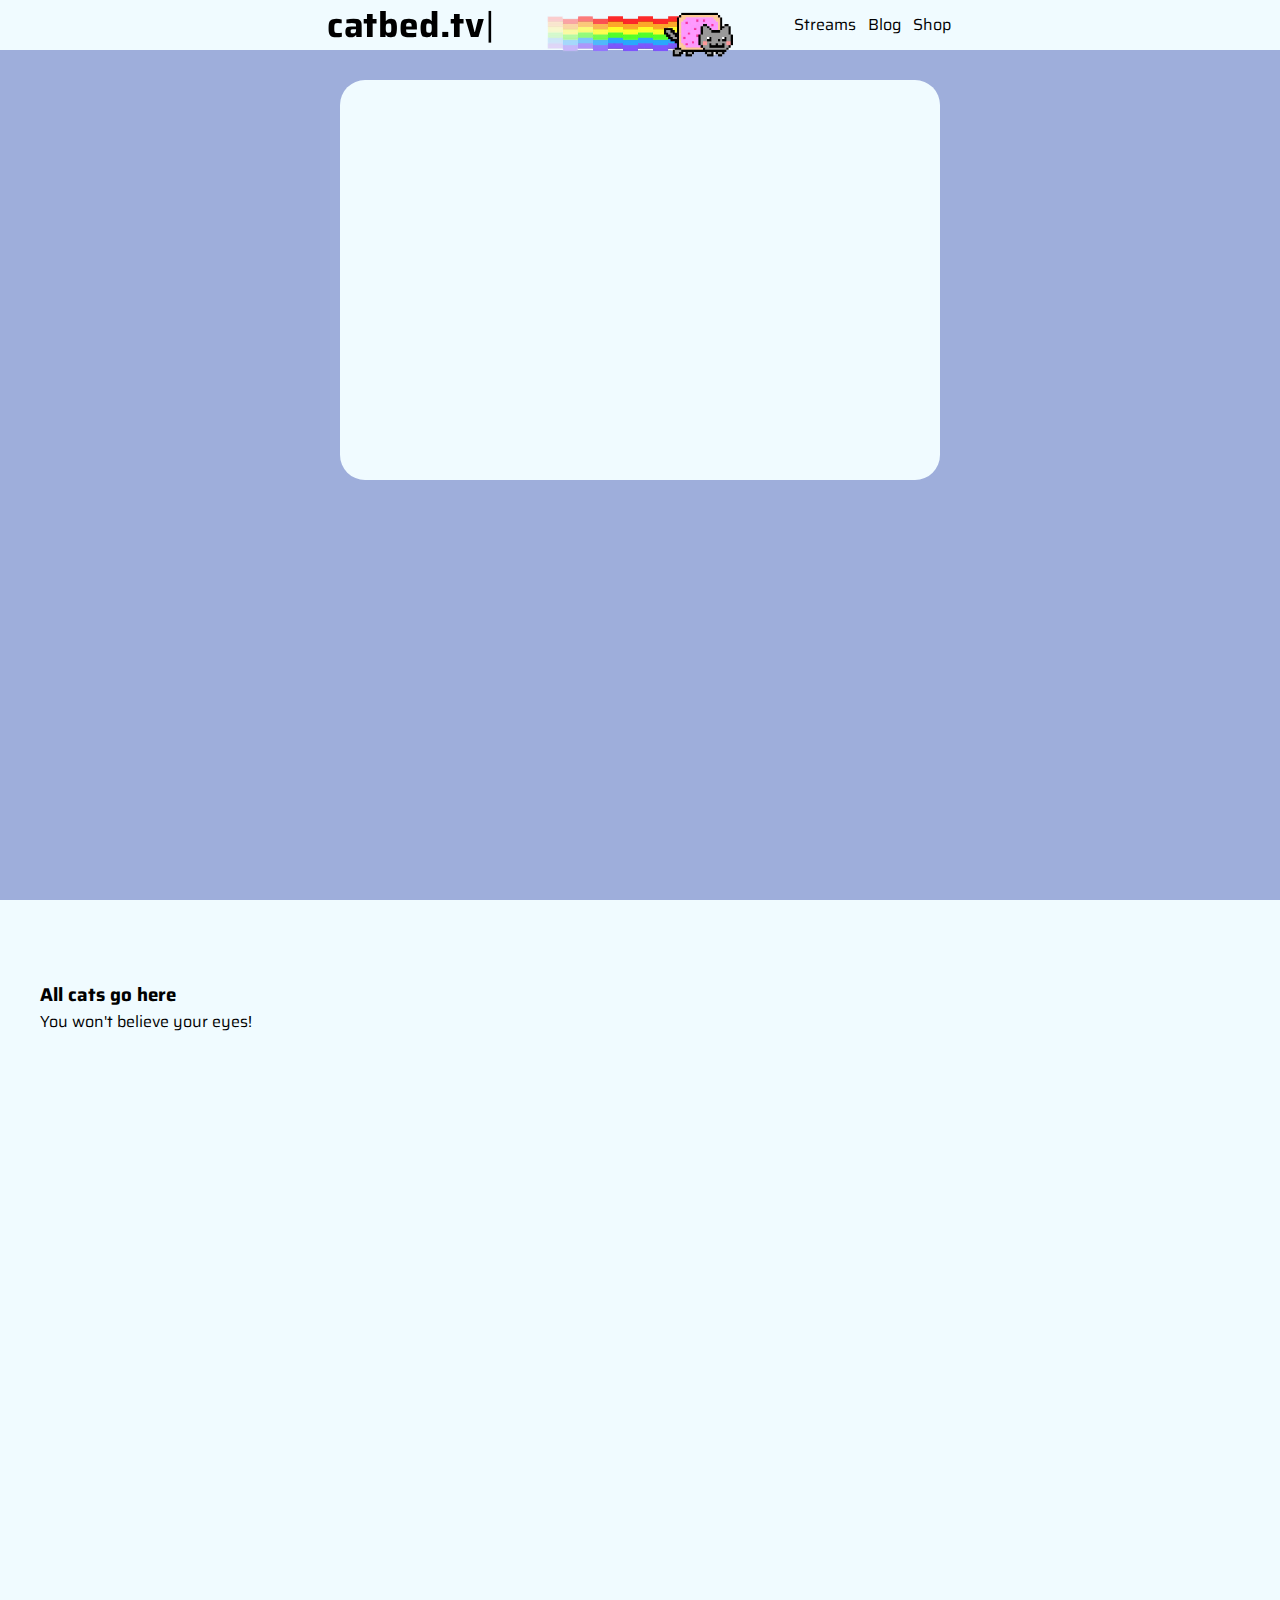
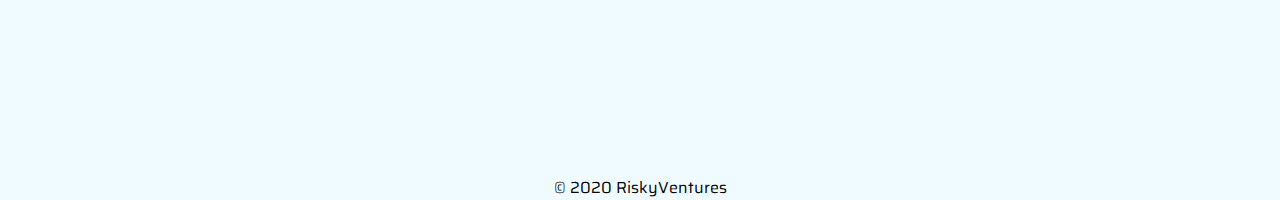
==== index.html @ 02a43063 "Update index.html" ====
<!DOCTYPE html>
<html lang="en">

<head>
    <meta charset="UTF-8">
    <meta name="viewport" content="width=device-width, initial-scale=1.0">
    <meta name="keywords" content="cats, streams, videos, cute, cat loot, cat bed, merchandise">
    <meta name="description" content="free cat videos">
    <title>catbed.tv</title>
    <link href="https://fonts.googleapis.com/css2?family=Saira:wght@300;400;900&display=swap" rel="stylesheet">
    <link rel="stylesheet" href="./assets/css/main.css" />
    <script src="./assets/js/darkmode.js"></script>
</head>

<body class="">
    <div class="page-wrapper">

        <header>
            <div class="header-wrapper">

                <div class="header-content">
                    <div class="menu-brand">
                        <h3 class="menu-title">catbed.tv<span class="blink">|</span></h3>
                    </div>

                    <nav>
                        <a class="menu-link">Streams</a>
                        <a class="menu-link">Blog</a>
                        <a class="menu-link">Shop</a>
                    </nav>

                    </div>
                
                    <div class="header-image-container translate">
                    <img class="header-image translate" src="./assets/images/nyan-top.png" alt="nyan nyan" onclick="darkmode()">
                     </div>
            </div>
        </header>


        <main>
            <section class="video-section">
                <div class="video mb-1">
                </div>

                <div class="content">
                    <div class="content-video-container">
                        <div class="thecontainerscontainer">
                        <div class='embed-container'><iframe src='https://www.youtube.com/embed/i2YJF4Yhp1I?rel=0;controls=0;showinfo=0;autoplay=1' frameborder='0' encrypted-media='1'></iframe></div>
                    </div>
                    </div>
                </div>

            </section>
            <section class="product-section">
                <div class="content">
                    <h3>All cats go here </h3>
                    <p>
                        You won't believe your eyes!
                    </p>

                </div>
                <footer>
                    <p>&copy; 2020 RiskyVentures</p>
                </footer>
            </section>






        </main>

    </div>
</body>

</html>
---- assets/css/main.css ----
* {
    margin: 0;
    padding: 0;
    box-sizing: border-box;
}

/* Standard variables */
:root {
    font-family: 'Saira', 'sarif';
    --header-height: 50px;
    --header-image-width: 270px;

    --menu-top-all: hsl(0, 0%, 0%);
    --menu-right-hover: hsl(197, 40%, 88%);
    --upperbg: hsl(196, 100%, 97%);
    --lowerbg: hsl(224, 46%, 74%);
    --video-container-background: hsl(196, 100%, 97%);
    --grid-section-background: hsl(196, 100%, 97%);
}

/* Themes that will be inserted to body */
.dark {
    --menu-top-all: hsl(0, 0%, 100%);
    --menu-right-hover: hsl(200, 4%, 15%);
    --upperbg: hsl(200, 6%, 10%);
    --lowerbg: hsl(222, 82%, 15%);
    --video-container-background: hsl(196, 48%, 26%);
    --grid-section-background: hsl(196, 48%, 26%);
}

/* ---------------------- THEMES AND VARIABLES END HERE-------------- */

/*blink*/
.blink{
    font-weight: 400;
	animation:blink 2s steps(2, end) infinite
} 

@keyframes blink{
	0%{
		opacity: 0
}
	100%{
		opacity: 0.7;}
}
/*Stare*/

header {
    position: fixed;
    top: 0;
    left: 0;
    right: 0;
    background: var(--upperbg);
    z-index: 1;
    height: var(--header-height);
    transition: all 350ms linear;
}

header .header-wrapper{
    width: 100%;
    display: grid;
    grid-template-columns: 100%;
}

header .header-wrapper .header-content {
    display: flex;
    justify-content: space-between;
    align-items: center;
    padding: 0px 10px;
    width: 100%;
    max-width: 650px;
    grid-area: 1 / 1 / 2 / 2;
    justify-self: center;
    height: var(--header-height);
}

header .header-image-container {
    position: relative;
    max-width: var(--header-image-width);
    width: 100%;    
    grid-area: 1 / 1 / 2 / 2;
    justify-self: center;
    z-index: 0;
}

header .header-image-container img {
    position: relative;
    width: 100%;
    z-index: 0;
}

header .header-wrapper .header-content .menu-brand {
    font-size: 20px;
    color: var(--menu-top-all);
    line-height: var(--header-height);
    align-items: center;
}

header .header.content nav {
    position: relative;
    display: flex;
    align-items: center;
}

header .header-content nav .menu-link {
    position: relative;
    color: var(--menu-top-all);
    line-height: var(--header-height);
    padding: 0 4px;
    cursor: pointer;
    z-index: 1;
} 

header .header-content nav .menu-link:hover {
    background-color: var(--menu-right-hover);
}

@media screen and (max-width: 550px) {
    .translate {
      transform: translateY(15px);
      transition: 400ms ease-in;
    }
  }

  @media screen and (min-width: 550px) {
    .translate {
      transform: none;
      transition: 400ms ease-in;
    }
  } 

  @media screen and (max-width: 550px) {
    .content-video-container {
      transform: translateY(20px);
      transition: 400ms ease-in;
    }
  }

  @media screen and (min-width: 550px) {
    .content-video-container {
      transform: none;
      transition: 400ms ease-in;
    }
  } 


  @media screen and (min-width: 350px) {
    .menu-brand h3 {
        transform: scale(1.5) translateX(20px);
        transition: 400ms ease-in-out;
    }
  } 

  @media screen and (max-width: 350px) {
    .menu-brand h3 {
        transform: none;
        transition: 400ms ease-in-out;
    }
  } 

/* ---------------------- SECTIONS FROM HERE-------------- */

section {
    position: sticky;
    top: 0px;
    height: 100vh;
    padding: 80px 25px;
  }

  .video-section {
    width: 100%;
    padding: calc(20px + var(--header-height)) 25px 80px;
    display: flex;
    flex-flow: column;
    align-items: center;
    background: var(--lowerbg);
    transition: ease-in 200ms;
  }

.video-section .video {
    width: 100%;
    max-width: 300px;
}

.video-section .content {
    width: 100%;
    max-width: 600px;
}

.video-section .thecontainerscontainer {
    margin: auto;
    padding-top: 20px;
}



.video-section .content-video-container {
    width: 100%;;
    height: 400px;
    margin: auto;
    background: var(--video-container-background);
    border-radius: 25px;
    transition: ease-in 200ms;
}

/* so many containers, sort this soon) */
.embed-container { 
    position: relative; 
    padding-bottom: 56.25%; 
    height: 0; 
    overflow: hidden; 
    max-width: 95%;
    margin: auto;
    border-radius: 10px;
}
.embed-container iframe, .embed-container object, .embed-container embed {
     position: absolute; 
     top: 0; 
     left: 0; 
     width: 100%; 
     height: 100%;
     border-radius: 10px;
    }
/* so many containers, sort this soon) */


.product-section {
    display: flex;
    justify-content: center;
    align-items: center;
    flex-direction: column;
    background-color: var(--grid-section-background);
    padding-bottom: 0px;
    transition: all 200ms linear;
  }
  
  .product-section .content {
    flex: 1;
    width: 100%;
    max-width: 800;
    padding: 0px 15px;
  }

.mb-1 {
    margin-bottom: 10px;
}
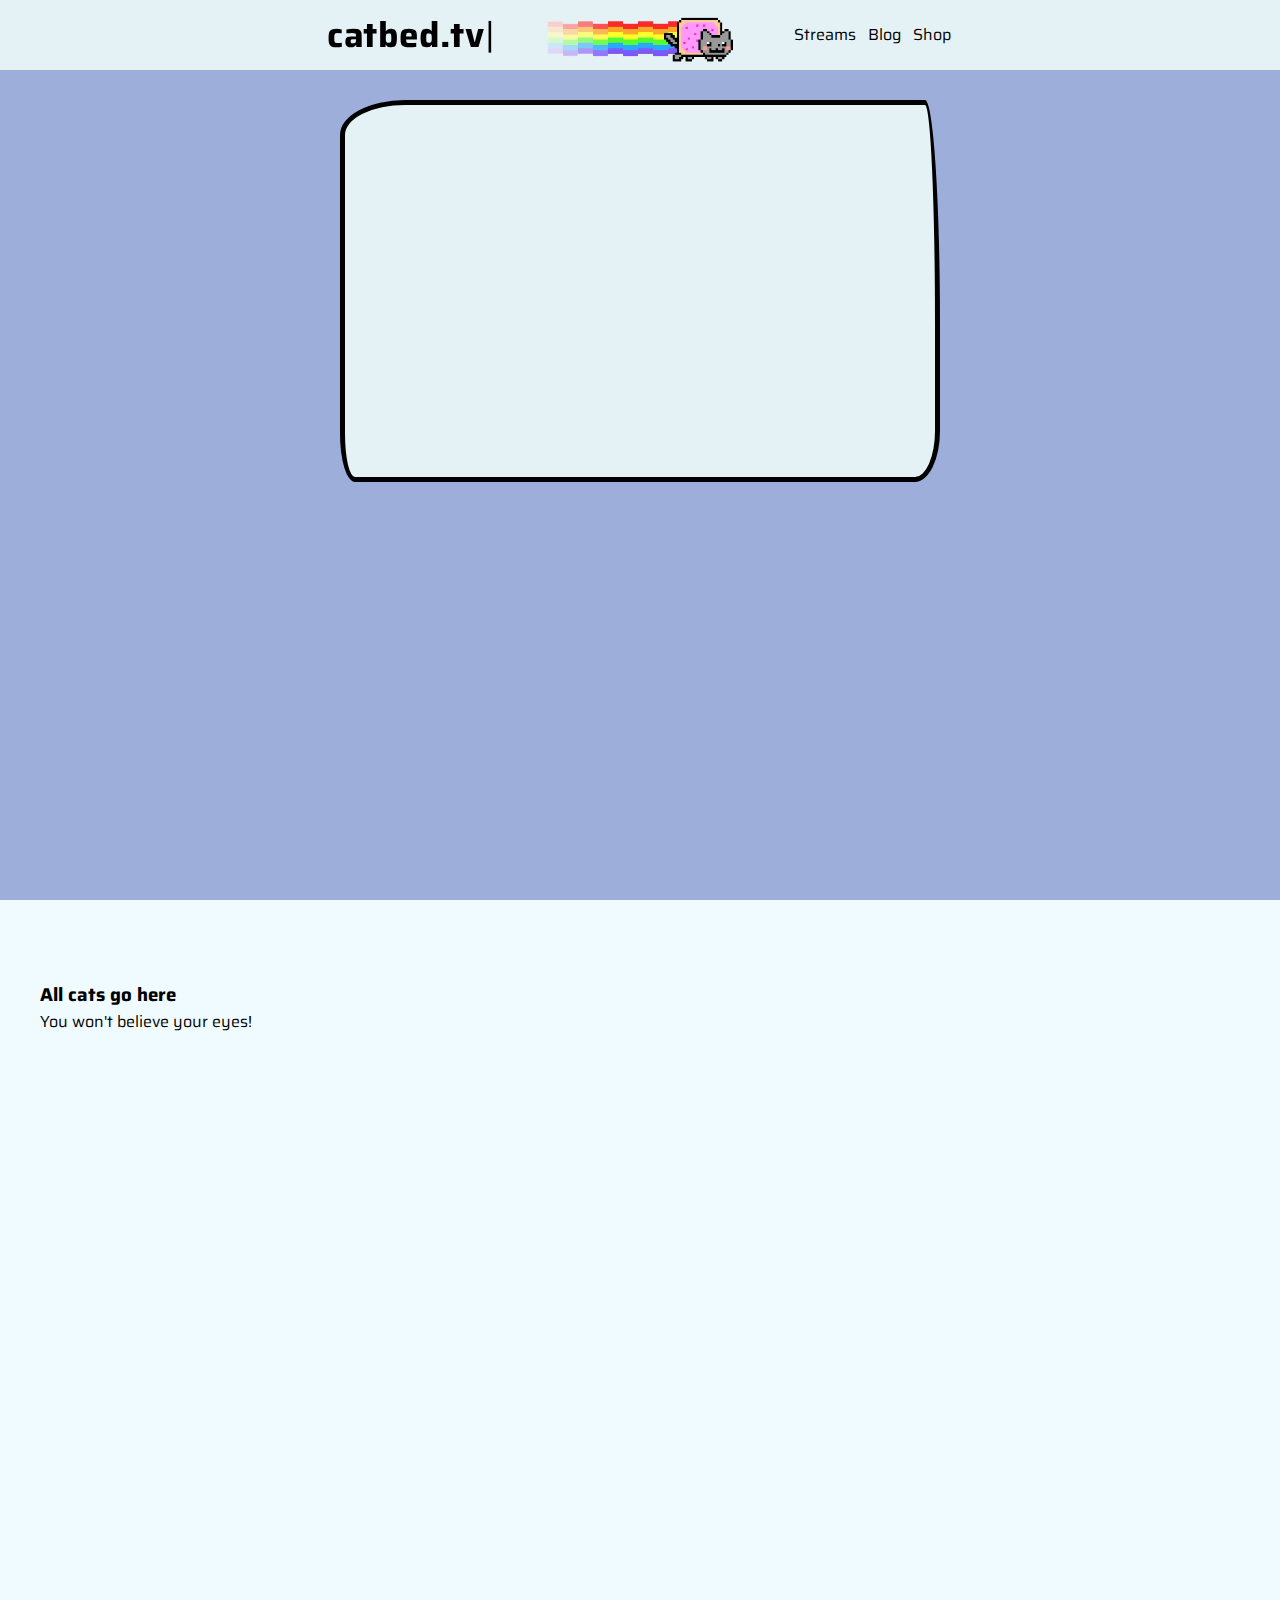
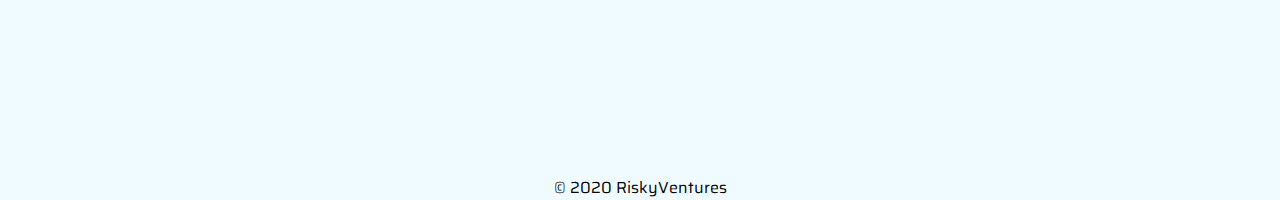
==== commit 977e4916: "Height adjusted for box" ====
--- a/index.html
+++ b/index.html
@@ -45,9 +45,9 @@
 
                 <div class="content">
                     <div class="content-video-container">
-                        <div class="thecontainerscontainer">
+                        
                         <div class='embed-container'><iframe src='https://www.youtube.com/embed/i2YJF4Yhp1I?rel=0;controls=0;showinfo=0;autoplay=1' frameborder='0' encrypted-media='1'></iframe></div>
-                    </div>
+                    
                     </div>
                 </div>
 
--- a/assets/css/main.css
+++ b/assets/css/main.css
@@ -7,26 +7,27 @@
 /* Standard variables */
 :root {
     font-family: 'Saira', 'sarif';
-    --header-height: 50px;
+    --header-height: 70px;
     --header-image-width: 270px;
 
     --menu-top-all: hsl(0, 0%, 0%);
     --menu-right-hover: hsl(197, 40%, 88%);
-    --upperbg: hsl(196, 100%, 97%);
+    --upperbg: hsl(194, 46%, 93%);
     --lowerbg: hsl(224, 46%, 74%);
-    --video-container-background: hsl(196, 100%, 97%);
+    --video-container-background: hsl(194, 46%, 93%);
     --grid-section-background: hsl(196, 100%, 97%);
 }
 
 /* Themes that will be inserted to body */
 .dark {
     --menu-top-all: hsl(0, 0%, 100%);
-    --menu-right-hover: hsl(200, 4%, 15%);
+    --menu-right-hover: hsl(224, 43%, 23%);
     --upperbg: hsl(200, 6%, 10%);
-    --lowerbg: hsl(222, 82%, 15%);
-    --video-container-background: hsl(196, 48%, 26%);
+    --lowerbg: hsl(224, 43%, 23%);
+    --video-container-background: hsl(184, 50%, 31%);
     --grid-section-background: hsl(196, 48%, 26%);
 }
+
 
 /* ---------------------- THEMES AND VARIABLES END HERE-------------- */
 
@@ -81,6 +82,7 @@
     grid-area: 1 / 1 / 2 / 2;
     justify-self: center;
     z-index: 0;
+    top: 5px;
 }
 
 header .header-image-container img {
@@ -95,6 +97,11 @@
     line-height: var(--header-height);
     align-items: center;
 }
+
+/*
+header .header-wrapper .header-content .menu-brand.h3 {
+}
+*/
 
 header .header.content nav {
     position: relative;
@@ -117,7 +124,7 @@
 
 @media screen and (max-width: 550px) {
     .translate {
-      transform: translateY(15px);
+      transform: translateY(22px);
       transition: 400ms ease-in;
     }
   }
@@ -157,6 +164,8 @@
         transition: 400ms ease-in-out;
     }
   } 
+
+
 
 /* ---------------------- SECTIONS FROM HERE-------------- */
 
@@ -187,20 +196,21 @@
     max-width: 600px;
 }
 
-.video-section .thecontainerscontainer {
+.video-section .content-video-container {
     margin: auto;
     padding-top: 20px;
-}
-
-
-
-.video-section .content-video-container {
-    width: 100%;;
-    height: 400px;
+    padding-bottom: 20px;
+    width: 100%;
     margin: auto;
     background: var(--video-container-background);
-    border-radius: 25px;
     transition: ease-in 200ms;
+
+    border: solid 5px rgb(0, 0, 0);
+    border-top-left-radius: 65px 35px;
+    border-top-right-radius: 15px 225px;
+    border-bottom-right-radius: 25px 51px;
+    border-bottom-left-radius: 15px 48px;
+
 }
 
 /* so many containers, sort this soon) */
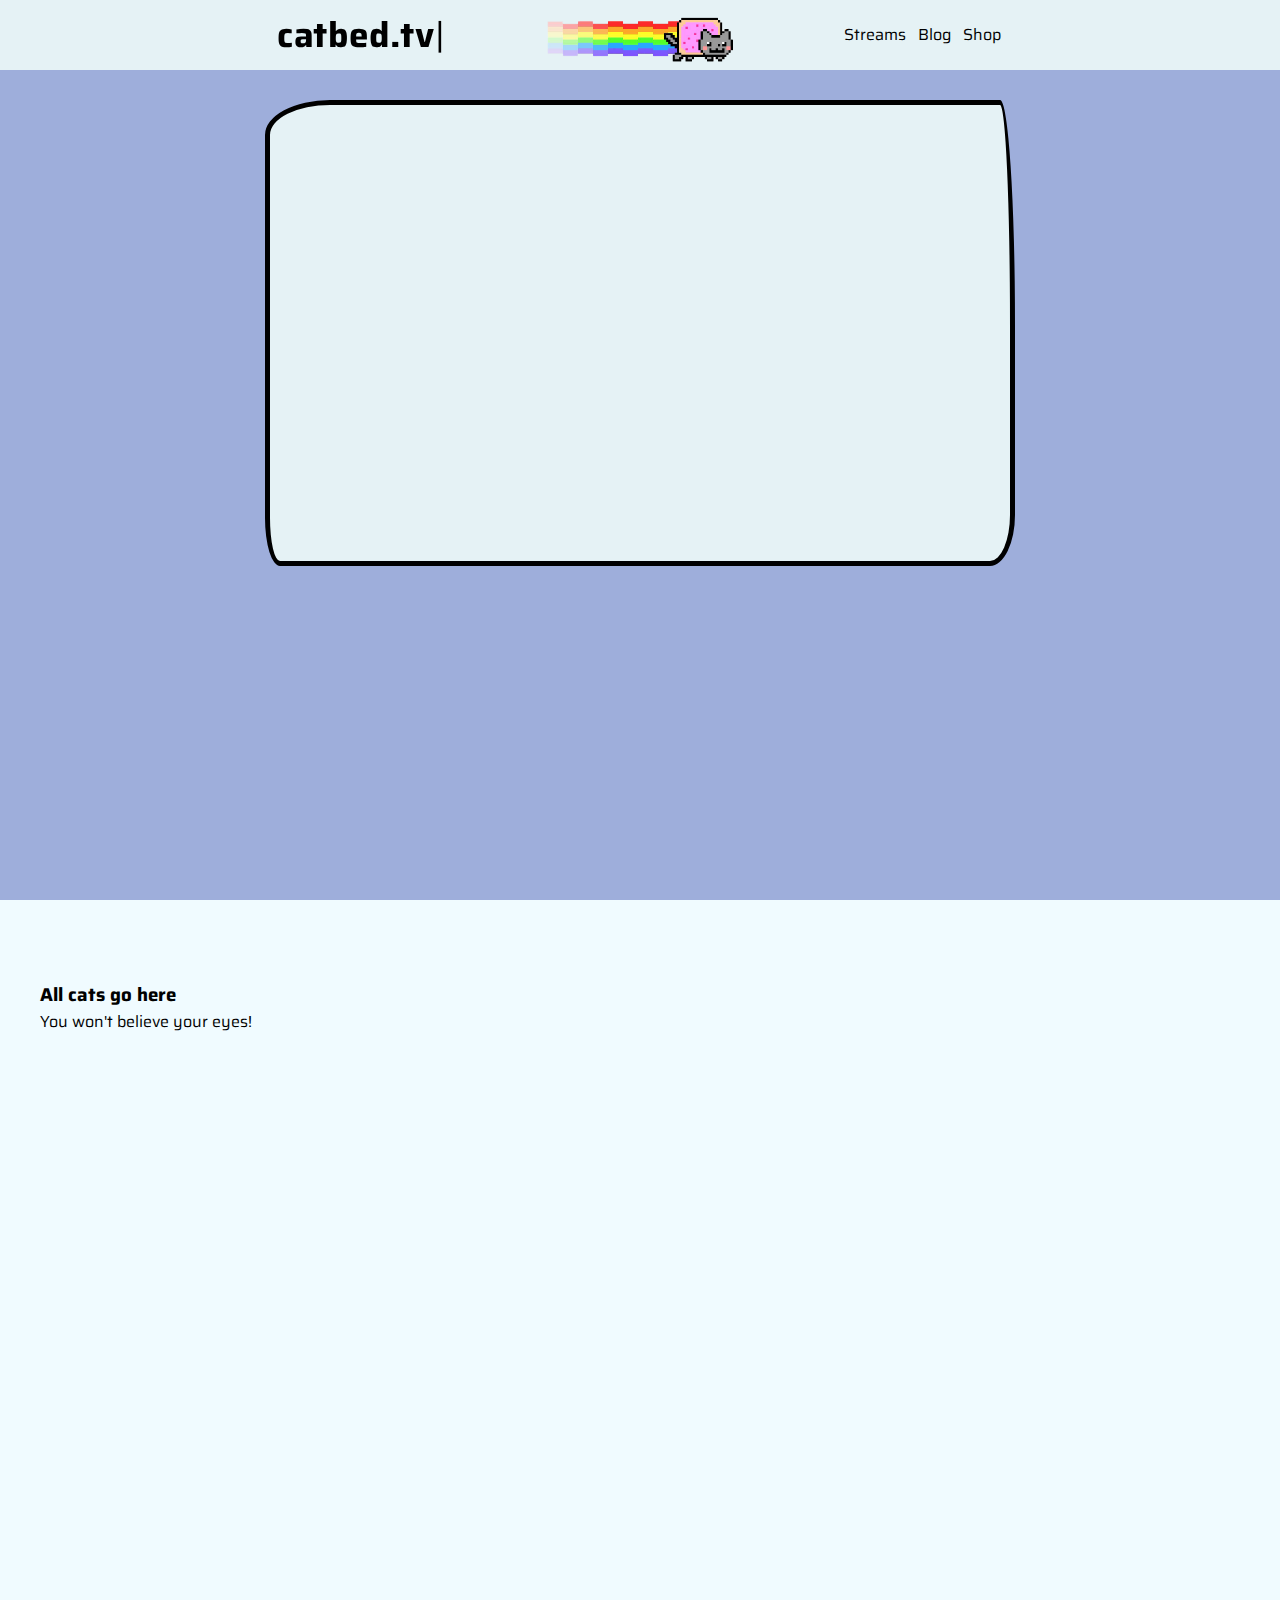
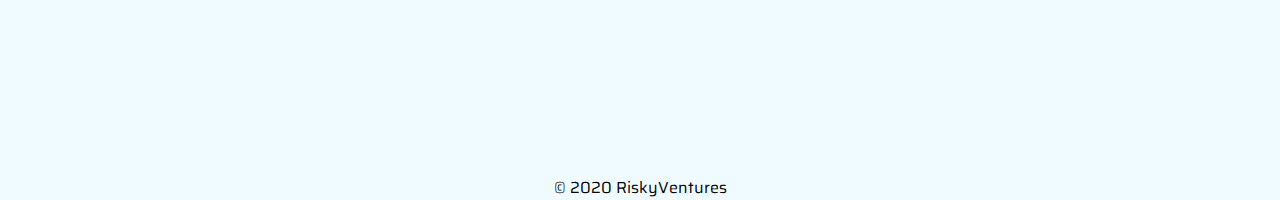
==== commit e482f2c9: "vid size" ====
--- a/index.html
+++ b/index.html
@@ -29,11 +29,12 @@
                         <a class="menu-link">Shop</a>
                     </nav>
 
-                    </div>
-                
-                    <div class="header-image-container translate">
-                    <img class="header-image translate" src="./assets/images/nyan-top.png" alt="nyan nyan" onclick="darkmode()">
-                     </div>
+                </div>
+
+                <div class="header-image-container translate">
+                    <img class="header-image translate" src="./assets/images/nyan-top.png" alt="nyan nyan"
+                        onclick="darkmode()">
+                </div>
             </div>
         </header>
 
@@ -45,9 +46,10 @@
 
                 <div class="content">
                     <div class="content-video-container">
-                        
-                        <div class='embed-container'><iframe src='https://www.youtube.com/embed/i2YJF4Yhp1I?rel=0;controls=0;showinfo=0;autoplay=1' frameborder='0' encrypted-media='1'></iframe></div>
-                    
+                        <div class='embed-container'><iframe
+                                src='https://www.youtube.com/embed/i2YJF4Yhp1I?rel=0;controls=0;showinfo=0;autoplay=1'
+                                frameborder='0' encrypted-media='1'></iframe></div>
+
                     </div>
                 </div>
 
--- a/assets/css/main.css
+++ b/assets/css/main.css
@@ -69,7 +69,7 @@
     align-items: center;
     padding: 0px 10px;
     width: 100%;
-    max-width: 650px;
+    max-width: 750px;
     grid-area: 1 / 1 / 2 / 2;
     justify-self: center;
     height: var(--header-height);
@@ -165,8 +165,6 @@
     }
   } 
 
-
-
 /* ---------------------- SECTIONS FROM HERE-------------- */
 
 section {
@@ -193,7 +191,7 @@
 
 .video-section .content {
     width: 100%;
-    max-width: 600px;
+    max-width: 750px;
 }
 
 .video-section .content-video-container {
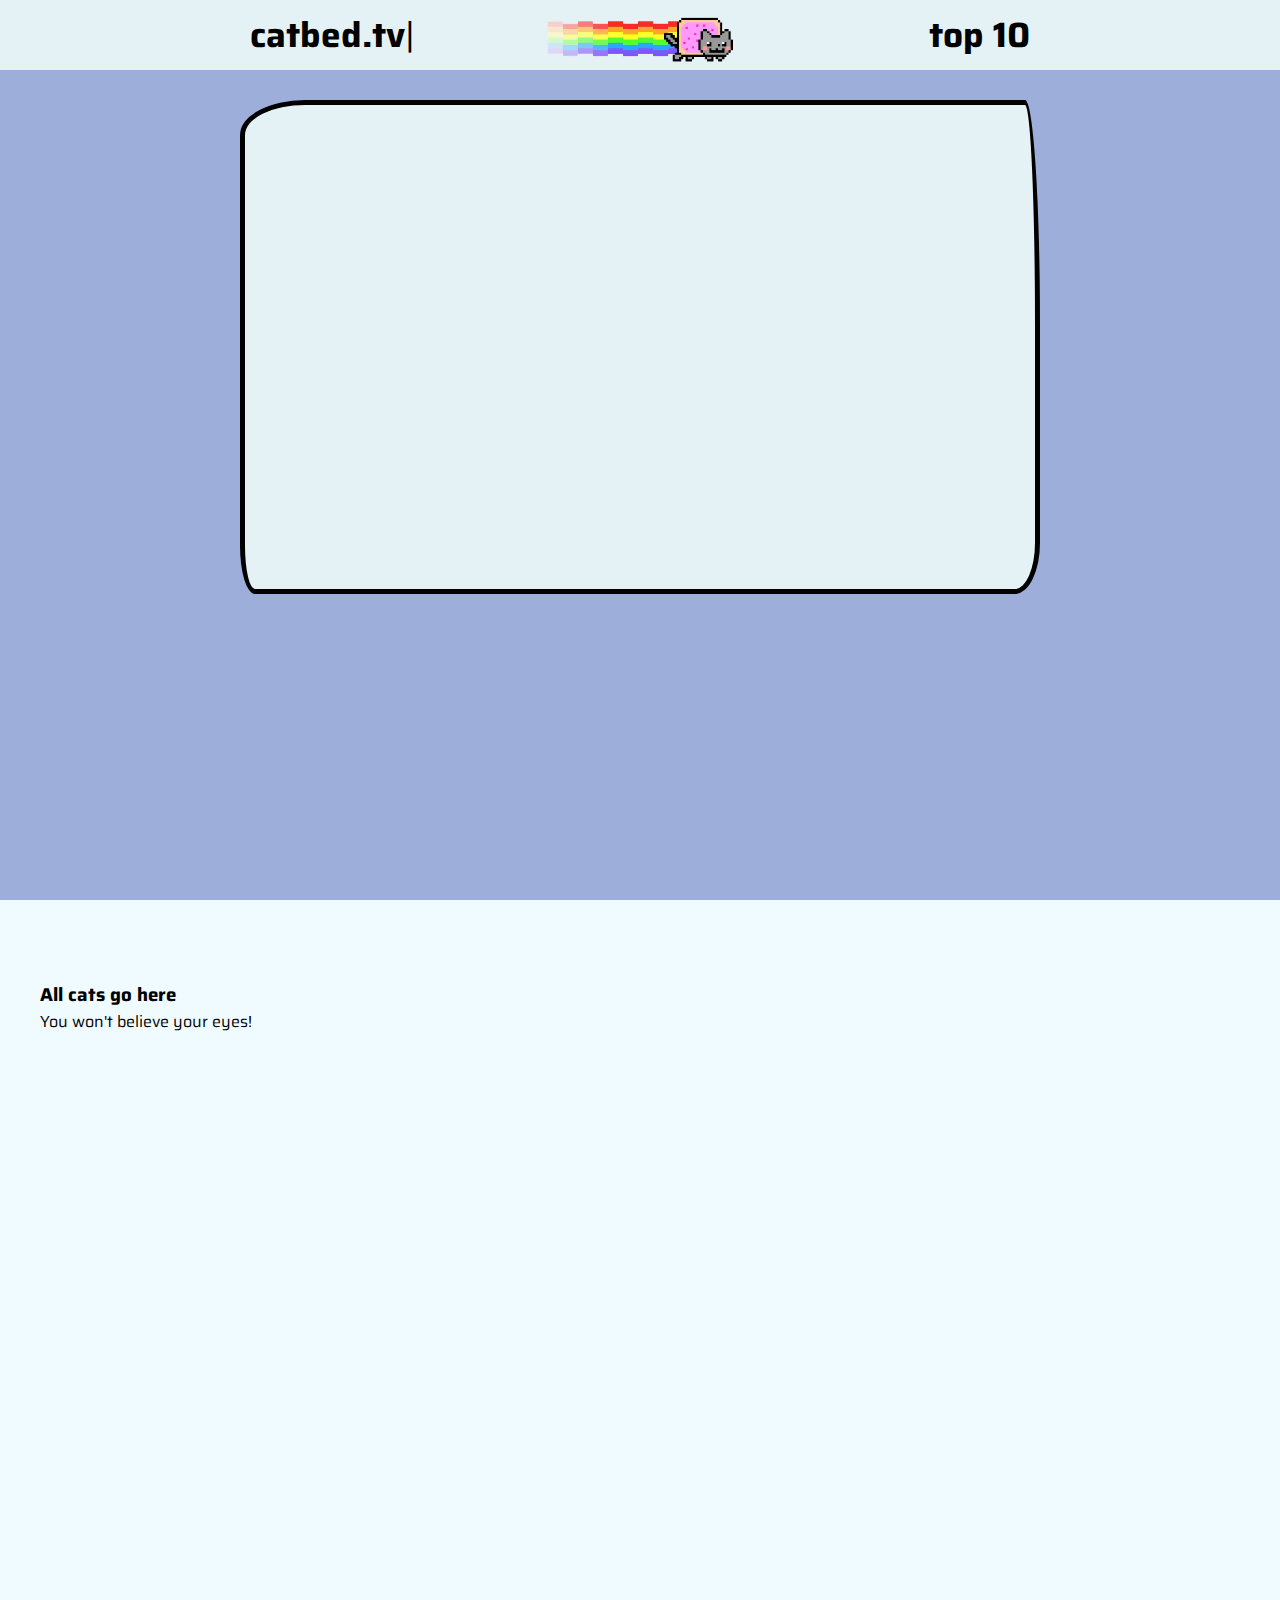
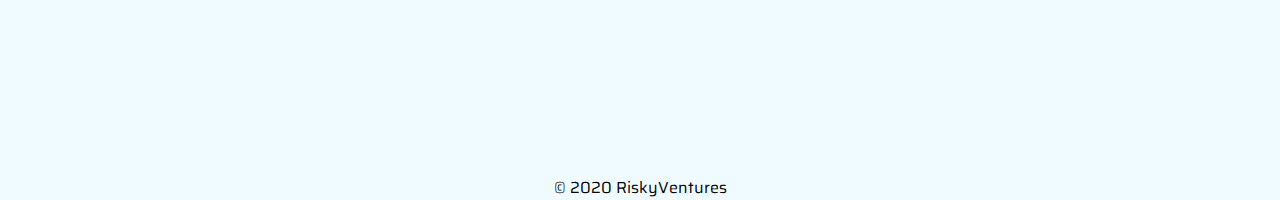
==== commit 468b2907: "Brainstormed" ====
--- a/index.html
+++ b/index.html
@@ -19,15 +19,14 @@
             <div class="header-wrapper">
 
                 <div class="header-content">
+
                     <div class="menu-brand">
-                        <h3 class="menu-title">catbed.tv<span class="blink">|</span></h3>
+                        <h3 >catbed.tv<span class="blink">|</span></h3>
                     </div>
 
-                    <nav>
-                        <a class="menu-link">Streams</a>
-                        <a class="menu-link">Blog</a>
-                        <a class="menu-link">Shop</a>
-                    </nav>
+                    <div class="menu-right">
+                        <h3>top 10</h3>
+                    </div>
 
                 </div>
 
--- a/assets/css/main.css
+++ b/assets/css/main.css
@@ -69,20 +69,34 @@
     align-items: center;
     padding: 0px 10px;
     width: 100%;
-    max-width: 750px;
+    max-width: 800px;
     grid-area: 1 / 1 / 2 / 2;
     justify-self: center;
     height: var(--header-height);
 }
 
+header .header-wrapper .header-content .menu-right {
+  font-size: 30px;
+  color: var(--menu-top-all);
+  line-height: var(--header-height);
+  align-items: center;
+}
+
+header .header-wrapper .header-content .menu-brand {
+  font-size: 30px;
+  color: var(--menu-top-all);
+  line-height: var(--header-height);
+  align-items: center;
+}
+
 header .header-image-container {
-    position: relative;
-    max-width: var(--header-image-width);
-    width: 100%;    
-    grid-area: 1 / 1 / 2 / 2;
-    justify-self: center;
-    z-index: 0;
-    top: 5px;
+  position: relative;
+  max-width: var(--header-image-width);
+  width: 100%;    
+  grid-area: 1 / 1 / 2 / 2;
+  justify-self: center;
+  z-index: 0;
+  top: 5px;
 }
 
 header .header-image-container img {
@@ -91,24 +105,16 @@
     z-index: 0;
 }
 
-header .header-wrapper .header-content .menu-brand {
-    font-size: 20px;
-    color: var(--menu-top-all);
-    line-height: var(--header-height);
-    align-items: center;
-}
+
 
 /*
 header .header-wrapper .header-content .menu-brand.h3 {
 }
 */
 
-header .header.content nav {
-    position: relative;
-    display: flex;
-    align-items: center;
-}
-
+
+
+/* Used as part of more complete menu system
 header .header-content nav .menu-link {
     position: relative;
     color: var(--menu-top-all);
@@ -117,8 +123,8 @@
     cursor: pointer;
     z-index: 1;
 } 
-
-header .header-content nav .menu-link:hover {
+*/
+header .header-wrapper .header-content .menu-right:hover {
     background-color: var(--menu-right-hover);
 }
 
@@ -150,7 +156,7 @@
     }
   } 
 
-
+/*
   @media screen and (min-width: 350px) {
     .menu-brand h3 {
         transform: scale(1.5) translateX(20px);
@@ -165,7 +171,7 @@
     }
   } 
 
-/* ---------------------- SECTIONS FROM HERE-------------- */
+ ---------------------- SECTIONS FROM HERE-------------- */
 
 section {
     position: sticky;
@@ -191,7 +197,7 @@
 
 .video-section .content {
     width: 100%;
-    max-width: 750px;
+    max-width: 800px;
 }
 
 .video-section .content-video-container {
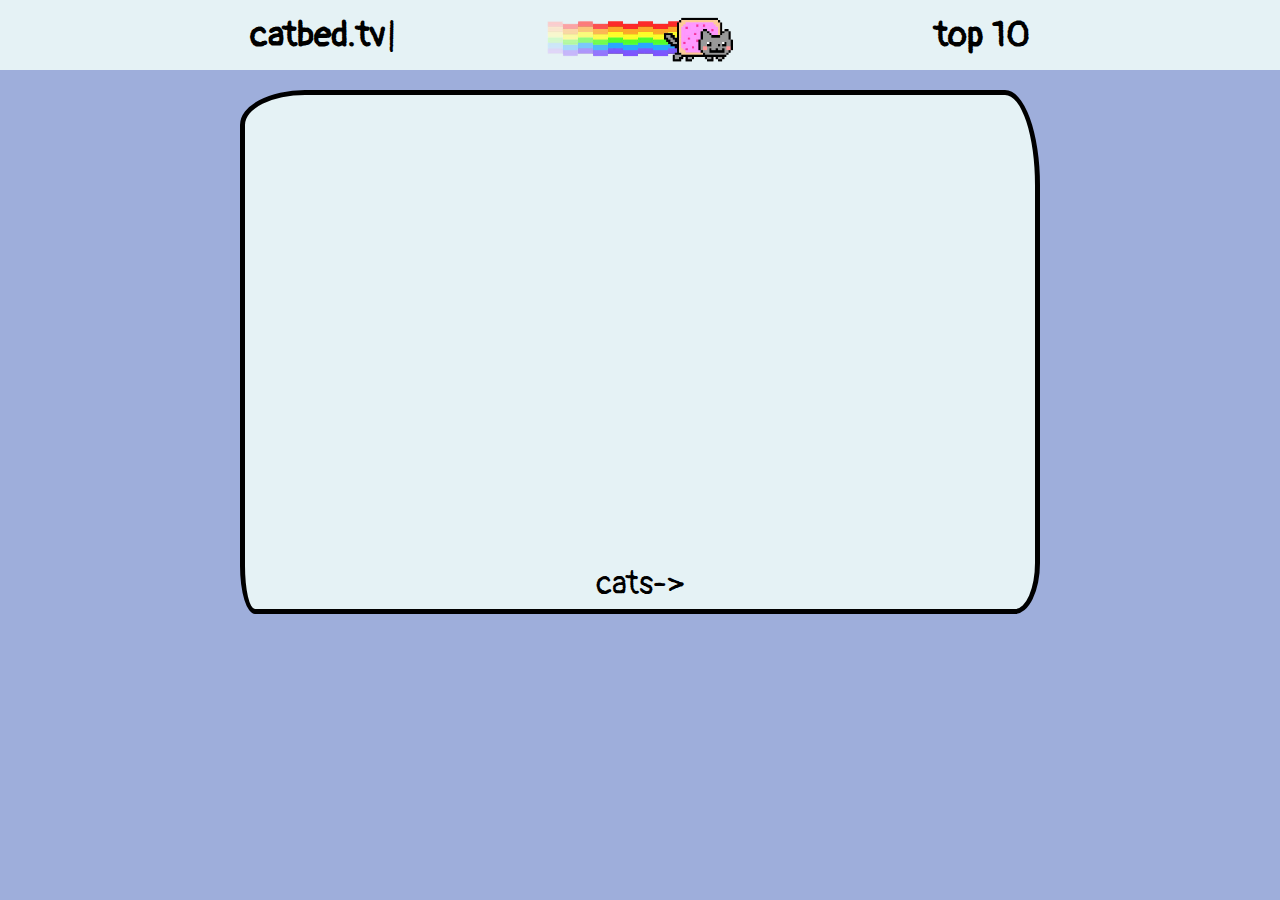
==== commit 16598b3f: "Next video" ====
--- a/index.html
+++ b/index.html
@@ -7,21 +7,26 @@
     <meta name="keywords" content="cats, streams, videos, cute, cat loot, cat bed, merchandise">
     <meta name="description" content="free cat videos">
     <title>catbed.tv</title>
-    <link href="https://fonts.googleapis.com/css2?family=Saira:wght@300;400;900&display=swap" rel="stylesheet">
+
+    <link href="https://fonts.googleapis.com/css2?family=Pangolin&display=swap" rel="stylesheet">
     <link rel="stylesheet" href="./assets/css/main.css" />
-    <script src="./assets/js/darkmode.js"></script>
+
 </head>
 
 <body class="">
     <div class="page-wrapper">
 
+
+
+
+        <!-- Header starts-->
         <header>
             <div class="header-wrapper">
 
                 <div class="header-content">
 
                     <div class="menu-brand">
-                        <h3 >catbed.tv<span class="blink">|</span></h3>
+                        <h3>catbed.tv<span class="blink">|</span></h3>
                     </div>
 
                     <div class="menu-right">
@@ -36,23 +41,41 @@
                 </div>
             </div>
         </header>
+        <!-- Header finishes -->
+
+        <main>
 
 
-        <main>
+            <!-- video section -->
+
+
             <section class="video-section">
-                <div class="video mb-1">
+                <div class="video-outter-container">
+
+
+
+                        <div class="content-video-container">
+                            <div class="embed-container">
+                                <iframe id="iframemain"
+                                    src="https://www.youtube.com/embed/i2YJF4Yhp1I?rel=0;controls=0;autoplay=1"
+                                    frameborder="0" 
+                                    allow="accelerometer; autoplay; encrypted-media; gyroscope; picture-in-picture" 
+                                    allowfullscreen>
+                                </iframe>
+                            </div>
+                            
+                            <button class="next-button" onClick="newVid()"> cats->
+                            </button>
+                        </div>
+
+                        
                 </div>
+            </section>
 
-                <div class="content">
-                    <div class="content-video-container">
-                        <div class='embed-container'><iframe
-                                src='https://www.youtube.com/embed/i2YJF4Yhp1I?rel=0;controls=0;showinfo=0;autoplay=1'
-                                frameborder='0' encrypted-media='1'></iframe></div>
+            
 
-                    </div>
-                </div>
 
-            </section>
+<!-- 
             <section class="product-section">
                 <div class="content">
                     <h3>All cats go here </h3>
@@ -64,7 +87,7 @@
                 <footer>
                     <p>&copy; 2020 RiskyVentures</p>
                 </footer>
-            </section>
+            </section> -->
 
 
 
@@ -74,6 +97,8 @@
         </main>
 
     </div>
+    <script src="./assets/js/darkmode.js"></script>
+    <script src="./assets/js/nextvideo.js"></script>
 </body>
 
 </html>--- a/assets/css/main.css
+++ b/assets/css/main.css
@@ -6,7 +6,7 @@
 
 /* Standard variables */
 :root {
-    font-family: 'Saira', 'sarif';
+    font-family: 'Pangolin', 'sarif';
     --header-height: 70px;
     --header-image-width: 270px;
 
@@ -80,6 +80,7 @@
   color: var(--menu-top-all);
   line-height: var(--header-height);
   align-items: center;
+  cursor: pointer;
 }
 
 header .header-wrapper .header-content .menu-brand {
@@ -99,11 +100,27 @@
   top: 5px;
 }
 
+@keyframes color-rotate {
+  from {
+    filter: hue-rotate(0deg);
+  }
+  to {
+    filter: hue-rotate(360deg);
+  }
+}
+
 header .header-image-container img {
     position: relative;
     width: 100%;
     z-index: 0;
 }
+
+header .header-image-container img:hover {
+  animation: color-rotate 2s;
+  animation-iteration-count: infinite;
+  animation-direction: alternate;
+}
+
 
 
 
@@ -156,68 +173,54 @@
     }
   } 
 
-/*
-  @media screen and (min-width: 350px) {
-    .menu-brand h3 {
-        transform: scale(1.5) translateX(20px);
-        transition: 400ms ease-in-out;
-    }
-  } 
-
-  @media screen and (max-width: 350px) {
-    .menu-brand h3 {
-        transform: none;
-        transition: 400ms ease-in-out;
-    }
-  } 
-
- ---------------------- SECTIONS FROM HERE-------------- */
-
+
+
+
+
+/* Section */
+
+
+ /* Note this will need changing depending on style of site */
 section {
     position: sticky;
     top: 0px;
     height: 100vh;
-    padding: 80px 25px;
-  }
-
-  .video-section {
-    width: 100%;
-    padding: calc(20px + var(--header-height)) 25px 80px;
+    width: 100%;
+    padding: calc(20px + var(--header-height)) 25px 0px;
+
+  }
+
+/* Video section 
+HAVE A GOOD THINK ABOUT HOW MANY CONTAINERS YOURE USING
+*/
+
+.video-section {
+  width: 100%;
+  background: var(--lowerbg);
+  transition: ease-in 200ms;
+}
+
+  .video-outter-container {
     display: flex;
     flex-flow: column;
     align-items: center;
-    background: var(--lowerbg);
-    transition: ease-in 200ms;
-  }
-
-.video-section .video {
-    width: 100%;
-    max-width: 300px;
-}
-
-.video-section .content {
-    width: 100%;
-    max-width: 800px;
-}
-
-.video-section .content-video-container {
-    margin: auto;
+  }
+
+  .content-video-container {
+  max-width: 800px;
     padding-top: 20px;
-    padding-bottom: 20px;
-    width: 100%;
-    margin: auto;
+    padding-bottom: 0px;
+    width: 100%;
     background: var(--video-container-background);
     transition: ease-in 200ms;
 
-    border: solid 5px rgb(0, 0, 0);
+    border: solid 5px hsl(0, 0%, 0%);
     border-top-left-radius: 65px 35px;
-    border-top-right-radius: 15px 225px;
+    border-top-right-radius: 35px 95px;
     border-bottom-right-radius: 25px 51px;
     border-bottom-left-radius: 15px 48px;
-
-}
-
-/* so many containers, sort this soon) */
+}
+
 .embed-container { 
     position: relative; 
     padding-bottom: 56.25%; 
@@ -235,9 +238,38 @@
      height: 100%;
      border-radius: 10px;
     }
-/* so many containers, sort this soon) */
-
-
+
+
+
+
+
+
+    .next-button {
+      width: 100%;
+      max-width: 135px;
+      display: block;
+      margin: 5px auto 5px;
+      color: var(--menu-top-all);
+      font-family: inherit;
+      cursor: pointer;
+      /* float: right; */
+
+      font-size: 32px;
+      background: transparent;
+      outline: none;
+      border: solid 0px transparent;
+      transition: all 100ms ease-in;
+      /* border-top-left-radius: 25px 35px;
+      border-top-right-radius: 35px 90px;
+      border-bottom-right-radius: 25px 51px;
+      border-bottom-left-radius: 15px 48px; */
+    }
+
+    .next-button:hover {
+      font-size: 38px;
+    }
+
+/* 
 .product-section {
     display: flex;
     justify-content: center;
@@ -246,16 +278,13 @@
     background-color: var(--grid-section-background);
     padding-bottom: 0px;
     transition: all 200ms linear;
+    height: 100vh;
   }
   
   .product-section .content {
     flex: 1;
     width: 100%;
     max-width: 800;
-    padding: 0px 15px;
-  }
-
-.mb-1 {
-    margin-bottom: 10px;
-}
-
+    padding: 0px 15px 0px;
+  }  */
+
